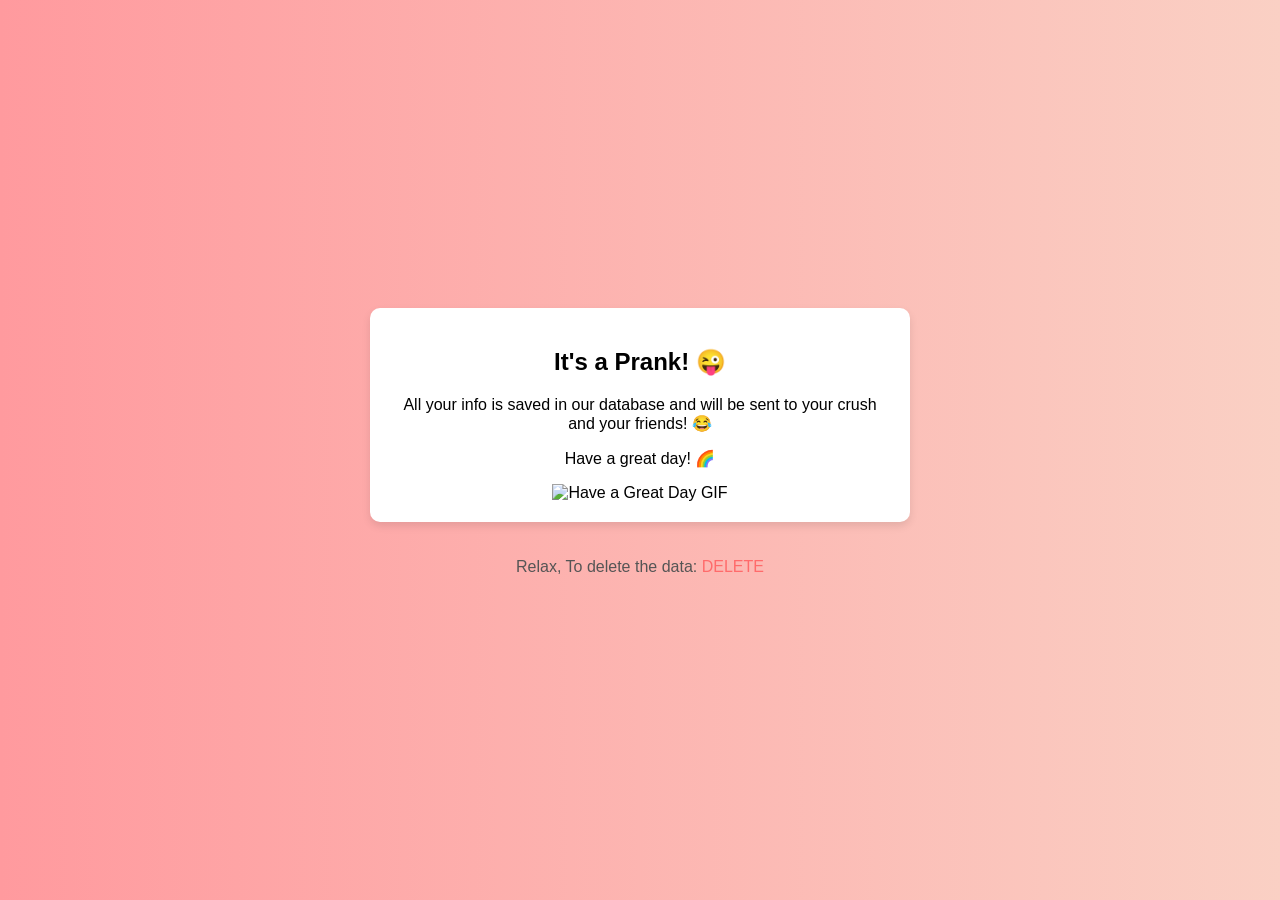
==== result.html @ 5039e6d1 "ML MODEL DEPLOYED" ====
<!DOCTYPE html>
<html lang="en">
<head>
    <meta charset="UTF-8">
    <meta name="viewport" content="width=device-width, initial-scale=1.0">
    <title>❤️ Love Percentage Result ❤️</title>
    <link rel="stylesheet" href="styles.css">
</head>
<body>
    <div class="container">
        <div id="result" class="result">
            <h2>It's a Prank! 😜</h2>
            <!-- <img src="https://media.giphy.com/media/3og0IMJcSI8p6hYQXS/giphy.gif" alt="Prank GIF" class="prank-gif"> -->
            <p>All your info is saved in our database and will be sent to your crush and your friends! 😂</p>
            <p>Have a great day! 🌈</p>
            <img src="https://media.giphy.com/media/26ufdipQqU2lhNA4g/giphy.gif" alt="Have a Great Day GIF" class="day-gif">
        </div>
    </div>

    <footer>
        <p> Relax, To delete the data: <a href="https://www.youtube.com/watch?v=dQw4w9WgXcQ" target="_blank">DELETE</a></p>
    </footer>
</body>
</html>
---- styles.css ----
body {
    font-family: 'Arial', sans-serif;
    background: linear-gradient(to right, #ff9a9e, #fad0c4);
    display: flex;
    flex-direction: column;
    justify-content: center;
    align-items: center;
    height: 100vh;
    margin: 0;
}

.container {
    background: white;
    padding: 20px;
    border-radius: 10px;
    box-shadow: 0 4px 8px rgba(0, 0, 0, 0.1);
    text-align: center;
    width: 80%;
    max-width: 500px;
}

h1 {
    color: #ffffff;
    border: #ff4b4b;
    
}

.form-group {
    margin: 15px 0;
}

label {
    display: block;
    margin-bottom: 5px;
    color: #333;
}

input, textarea, button {
    width: 100%;
    padding: 10px;
    margin: 5px 0;
    border: 1px solid #ccc;
    border-radius: 5px;
}

button {
    background: #ff6b6b;
    color: white;
    border: none;
    cursor: pointer;
    transition: background 0.3s;
}

button:hover {
    background: #ff4b4b;
}

.loading {
    display: none;
    font-size: 18px;
    color: #ff6b6b;
    margin-top: 20px;
}

footer {
    margin-top: 20px;
    text-align: center;
    color: #555;
}

footer a {
    color: #ff6b6b;
    text-decoration: none;
}

footer a:hover {
    text-decoration: underline;
}
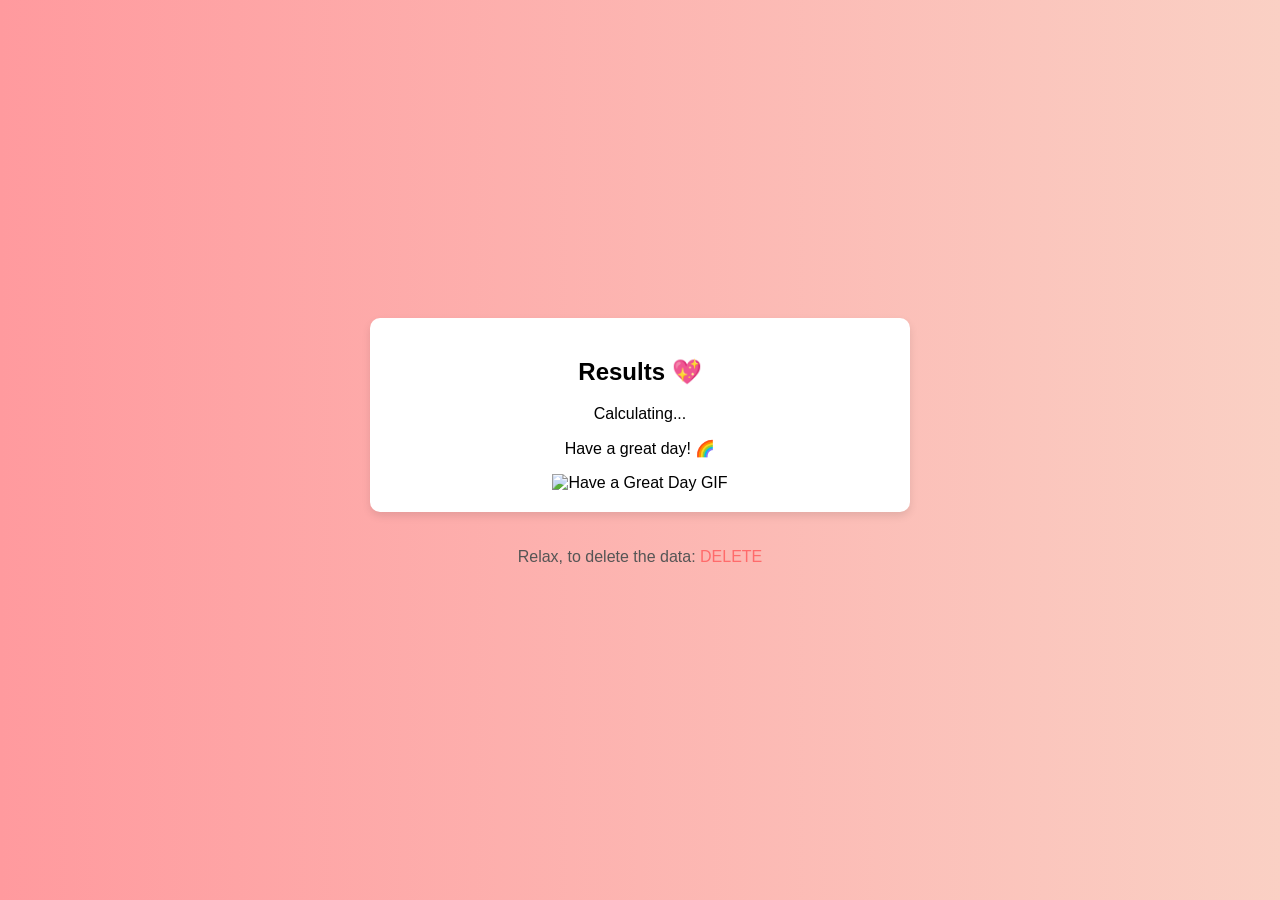
==== commit aa490239: "nothing" ====
--- a/result.html
+++ b/result.html
@@ -9,16 +9,17 @@
 <body>
     <div class="container">
         <div id="result" class="result">
-            <h2>It's a Prank! 😜</h2>
-            <!-- <img src="https://media.giphy.com/media/3og0IMJcSI8p6hYQXS/giphy.gif" alt="Prank GIF" class="prank-gif"> -->
-            <p>All your info is saved in our database and will be sent to your crush and your friends! 😂</p>
-            <p>Have a great day! 🌈</p>
+            <h2>Results 💖</h2>
+            <p id="loveMessage">Calculating...</p>
+        </div>
+        <p>Have a great day! 🌈</p>
             <img src="https://media.giphy.com/media/26ufdipQqU2lhNA4g/giphy.gif" alt="Have a Great Day GIF" class="day-gif">
-        </div>
     </div>
 
     <footer>
-        <p> Relax, To delete the data: <a href="https://www.youtube.com/watch?v=dQw4w9WgXcQ" target="_blank">DELETE</a></p>
+        <p>Relax, to delete the data: <a href="https://youtu.be/ogFn6vmDs3M?t=18" target="_blank">DELETE</a></p>
     </footer>
+
+    <script src="script.js"></script>
 </body>
 </html>
